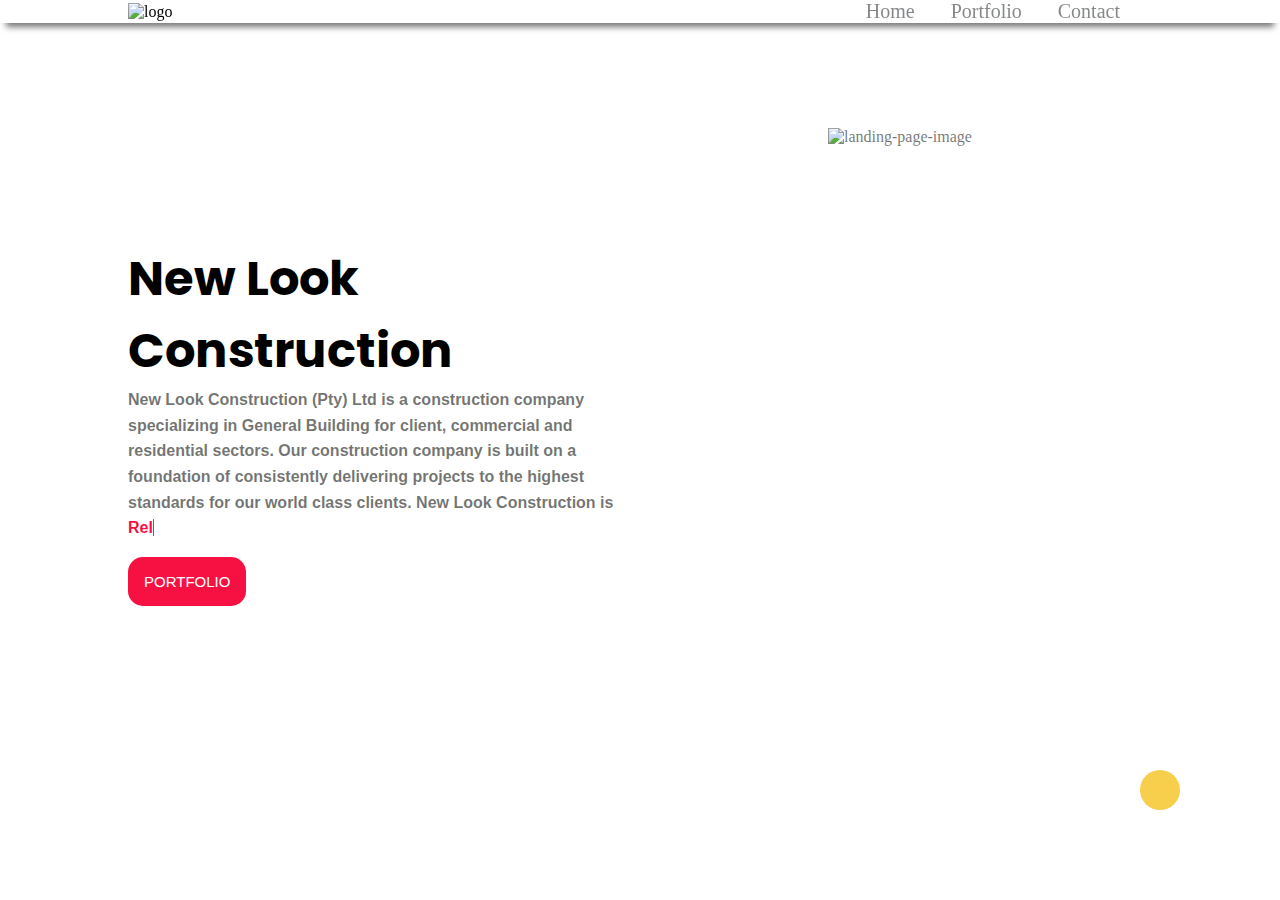
==== index.html @ ca80d8a1 "Added Mailer Logic" ====
<!DOCTYPE html>
<html lang="en">

<head>
    <meta charset="UTF-8">
    <meta name="author" content="Qodbrains">
    <meta name="description" content="Need any construction project done? New Look Construction is always ready for the task no matter how big or small!">
    <meta name="keywords" content="newlookconstruction.co.za, www.newlookconstruction.co.za, www new look constructrion co za, 
    new look construction co za, newlookconstruction">
    <meta http-equiv="content-type" content="text/html; charset=UTF-8">
    <meta http-equiv="X-UA-Compatible" content="IE=edge">
    <meta name="viewport" content="width=device-width, initial-scale=1.0">
    <link rel="stylesheet" href="https://cdnjs.cloudflare.com/ajax/libs/font-awesome/5.15.1/css/all.min.css" integrity="sha512-+4zCK9k+qNFUR5X+cKL9EIR+ZOhtIloNl9GIKS57V1MyNsYpYcUrUeQc9vNfzsWfV28IaLL3i96P9sdNyeRssA==" crossorigin="anonymous" />
    <link rel="stylesheet" href="https://fonts.googleapis.com/css2?family=Crimson+Pro">
    <link rel="preconnect" href="https://fonts.googleapis.com">
    <link rel="preconnect" href="https://fonts.gstatic.com" crossorigin>
    <link href="https://fonts.googleapis.com/css2?family=Oswald:wght@700&family=Poppins:wght@800&family=Roboto+Condensed&family=Rowdies:wght@300&family=Supermercado+One&display=swap" rel="stylesheet">
    <script src="https://kit.fontawesome.com/1935d064dd.js" crossorigin="anonymous"></script>
    <script src="https://kit.fontawesome.com/d7eeb407a0.js" crossorigin="anonymous"></script>
    <link rel="stylesheet" href="utilities.css">
    <link rel="stylesheet" href="utility.css">
    <link rel="stylesheet" href="contacts.css">
    <link rel="stylesheet" href="style.css">
    <script src="./smtp.js"></script>
    <title>New Look Construction | South Africa's Next Biggest General Building Contractor</title>
</head>

<body>
    <div class="nav">
        <div class="nav-background">
            <div class="topnav center-content">
                <div class="logo">

                    <img src="construction-website/images/logo.png" alt="logo" width="100" height="100">

                </div>
                <button onclick="myFunction()" class="navbar-toggle">
            <i class = "fas fa-bars"></i>
          </button>
                <div class="anchor">
                    <a class="active" href="index.html">Home</a>
                    <a href="about.html">Portfolio</a>
                    <a href="contacts.html">Contact</a>
                </div>

            </div>
        </div>

    </div>

    <nav>
        <div class="mobile" id="myDIV">
            <a class="active" href="index.html">Home</a>
            <a href="about.html">Portfolio</a>
            <a href="contacts.html">Contact</a>
        </div>
    </nav>

    <main class="center-content">
        <div class="hero-section">
            <div class="second-layer">
                <div class="landing-content">
                    <h1>New Look<br>Construction</h1>
                    <p>New Look Construction (Pty) Ltd is a construction company specializing in General Building for client, commercial and residential sectors. Our construction company is built on a foundation of consistently delivering projects to the
                        highest standards for our world class clients. New Look Construction is
                        <span class="txt-rotate" data-period="2000" data-rotate='[ "Reliable.", "Honest.", "Respectful.", "Accountable.", "Commited." ]'> 
            </span>
                    </p>
                    <div class="bt">
                        <a href="about.html" class="first-btn">PORTFOLIO</a>
                    </div>
                </div>
                <div class="image-div animation">
                    <img src="construction-website/images/1229647.jpg" alt="landing-page-image">
                </div>
            </div>
    </main>
    <div class="main">
        <div class="message-box" id="box">
            <div class="newlook">
                <p>New Look Construction</p>
            </div>
            <div class="greeting">
                <p>Hi! Let us know how we can help and we'll respond shortly.</p>
            </div>
            <div class="form">
                <input type="text" class="text text-name" placeholder="Name*" required><br>
                <input type="text" class="text text-email" placeholder="Email*" inputmode="email" required><br>
                <textarea name=""  class="text text-message-body" id="textarea" placeholder="How can we help?*" cols="20" rows="5" required></textarea>
            </div>
            <div class="btnContainer">
                <button type="button" class="btn btn-send-mail">SEND</button>
            </div>
            <span>This site is protected by reCAPTCHA and the 
                Google <a href="">Privacy Policy</a> and <a href="">Terms of Service</a> apply.</span>
        </div>
        <div class="check-box" onclick="Action()">
            <i class="fa-solid fa-message"></i>
        </div>

    </div>
    <script>
        const senderName = document.querySelector(".text-name");
        const senderEmail = document.querySelector(".text-email");
        const senderMessage = document.querySelector(".text-message-body");
        const sendButton = document.querySelector(".btn-send-mail");

        const sendMail = () => {
            Email.send({
                SecureToken: "b415045f-d6cf-46df-b791-887473c84600",
                To : 'zdmkhwanazi@gmai.com',
                From : senderEmail.value,
                Subject : "Message From Website",
                Body : senderName.value + "\n" +senderMessage.value
            }).then(
              message => alert("message")
            ).catch(err => {
                console.log("Error: ", err);
            });
        }

        sendButton.addEventListener('click', () => {
            sendMail();
        })

    </script>
    <script src="script.js"></script>
    <noscript>Sorry! But unfortunately your browser either does not support, or has disabled JavaScript functions!</noscript>
</body>

</html>
---- utility.css ----
.center-content {
    margin: auto;
    width: 80%;
}


/* message box */

.message-box {
    width: 350px;
    display: flex;
    flex-direction: column;
    background-color: rgba(250, 250, 250, 0.5);
    display: none;
}

.newlook {
    background-color: rgb(248, 207, 76);
    height: 60px;
    text-align: center;
    font-size: 25px;
    padding: 10px 20px;
    font-family: Arial, Helvetica, sans-serif;
}

.greeting {
    position: relative;
    top: -20px;
    width: 250px;
    margin: auto;
    background-color: rgb(182, 161, 92);
    padding: 20px;
    border-radius: 5px 5px 0 0;
}

.checked {
    display: flex;
    width: 350px;
    display: flex;
    flex-direction: column;
    background-color: rgba(250, 250, 250, 0.5);
    display: flex;
}

.check-box {
    display: flex;
    justify-content: flex-end;
    cursor: pointer;
    border-radius: 50%;
}

.fa-message {
    position: relative;
    padding: 20px;
    background-color: rgb(248, 207, 76);
    color: black;
    border-radius: 50%;
    font-size: 2em;
}

.checked i {
    transform: rotate(360deg);
    transition: 1.5s;
}

#textarea {
    margin-bottom: 10px;
}

.main {
    position: fixed;
    bottom: 10%;
    right: 100px;
    display: flex;
    flex-direction: column;
    z-index: 999;
}

.main .btn {
    font-size: 15px;
    width: 100px;
    margin: auto;
    background-color: rgb(248, 207, 76);
    border: none;
    color: black;
    padding: 10px;
    font-weight: 800;
}

.btnContainer {
    display: flex;
    margin-bottom: 20px;
}

.form {
    display: flex;
    flex-direction: column;
    align-items: center;
}

.text,
textarea {
    border-top: none;
    border-left: none;
    border-right: none;
    padding: 20px;
    width: 250px;
    display: flex;
}

.newlook .cross {
    transform: rotate(45deg);
    position: relative;
    left: 280px;
    bottom: 20px;
    color: gray;
    font-size: 30px;
    cursor: pointer;
    width: 50px;
    border-radius: 50%;
}

.cross:hover {
    color: red;
}

.message-box a {
    color: rgb(172, 148, 72);
    text-decoration: none;
    font-family: sans-serif;
}

.message-box span {
    text-align: center;
    margin-bottom: 10px;
}

@media (max-width: 458px) {
    .main {
        right: 1px;
    }
    .message-box {
        background-color: rgba(255, 255, 255, 0.9);
    }
    .image {
        display: none;
    }
}

@media (max-width: 375px) {
    .main {
        bottom: 2px;
    }
}

@media (max-height: 790px) {
    .main {
        bottom: 1px;
    }
    .text,
    textarea {
        padding: 12px;
    }
}

@media (max-height: 610px) {
    .message-box {
        position: relative;
        bottom: -60px;
        right: 80px;
    }
    .main {
        right: 10px;
    }
}
---- contacts.css ----
.margi {
    margin-top: 14rem;

}

.margi h1 {
    font-family: 'Montserrat', sans-serif;
    color: #f71143;
    text-align: center;
    font-weight: 800;

}



.contact-us__content {
    margin-top: 6rem;
    display: flex;
    align-items: center;
    justify-content: center;
    flex-direction: column;
    text-align: center;
    height: 50vh;

}


.contact-us__content h2 {
    padding-bottom: 2rem;
    font-family: 'Montserrat', sans-serif;
}

.contact-us__content p {
    padding-bottom: 3rem;
    font-family: 'Lato', sans-serif;
}

.container-bg {
    background-color: #171e25;
}

.grid-container {
    display: grid;
    grid-template-columns: 1fr;
    justify-items: center;
    gap: 2rem;
    color: #F7F7F7;
}

.grid-container h3 {
    font-family: 'Montserrat', sans-serif;
    padding-bottom: .5rem;
    
}

.grid-container p {
    font-family: 'Lato', sans-serif;
}

.lets {
    font-size: 1.5rem;
    font-family: 'Montserrat', sans-serif;
    width: 100%;
    background-color: rgba(247, 17, 67, 0.5);
    text-align: center;
}


.grid-container i {
    text-align: center;
    padding: .8rem 0;
}



.grid-container :nth-child(1),
.grid-container :nth-child(2),
.grid-container :nth-child(3)
{
    align-self: center;
    width: 100%;
    text-align: center;

}

/* DESKTOP VIEW */
@media(min-width: 40rem) {
    
.grid-container {
    display: grid;
    grid-template-columns: repeat(3, 1fr);
    justify-items: center;
    grid-template-rows: repeat(3, 1fr);
    gap: 2rem;
    color: #F7F7F7;
}

.copy {
    grid-column: span 3;
    align-self: flex-end;
}

.lets {
    grid-column: span 3;
    font-size: 3rem;
    font-family: 'Montserrat', sans-serif;
    width: 100%;
    background-color: rgba(247, 17, 67, 0.5);
    text-align: center;
    align-self: center;
}
}
---- style.css ----
* {
    margin: 0;
    padding: 0;
    box-sizing: border-box;
}

.mobile,
.nav {
    display: flex;
    justify-content: center;
}

.nav-background {
    background-color: white;
    box-shadow: 0 10px 6px -6px #777;
    width: 100%;
    position: fixed;
    z-index: 1000;
}

.topnav,
.mobile {
    overflow: hidden;
    display: flex;
    text-align: center;
    justify-content: space-between;
    align-items: center;
    padding-right: 1rem;
}

.topnav a:hover {
    background-color: #ddd;
    color: black;
}

.mobile a {
    color: #e99c2f;
    text-decoration: none;
    font-size: 1.25rem;
    padding: 0.9rem 1rem;
    display: block;
}

.topnav a {
    color: #3b3e419f;
    text-decoration: none;
    font-size: 1.25rem;
    padding: 0.9rem 1rem;
    display: none;
}

.navbar-toggle {
    border: none;
    color: #fff;
    background: #e99c2f;
    width: 35px;
    height: 30px;
    font-size: 1.5rem;
    cursor: pointer;
    position: fixed;
    right: 6%;
}


/* adding style for mobile nav to use on js */

.mystyle {
    margin: 0.7rem 0;
    letter-spacing: 2px;
    color: #e99c2f;
    text-decoration: none;
    display: block;
    position: fixed;
    width: 100%;
    top: 13%;
    z-index: 600;
    background-color: rgba(247, 247, 247, 0.9);
}

.mobile {
    position: fixed;
}

.hero-section {
    margin-top: 2rem;
    color: #1e1f209f;
}

.landing-content {
    /* align-self: center; */
    height: 100%;
    font-family: Arial, Helvetica, sans-serif;
    display: flex;
    flex-direction: column;
    justify-content: center;
}

.landing-content p {
    font-family: 'Lato', sans-serif;
    line-height: 1.6;
    font-size: 1rem;
    font-weight: bolder;
}

.landing-content h1 {
    color: black;
    font-family: 'Poppins', sans-serif;
    font-size: 2rem;
    margin-top: 8rem;
}

.image-div {
    text-align: center;
    justify-self: center;
}

.image-div img {
    width: 70%;
}

.second-layer {
    display: grid;
    grid-template-columns: repeat(1, 1fr);
    gap: 1rem;
    height: 50vh;
    color: #1e1f209f;
}

.txt-rotate {
    color: #f71143;
    font-weight: bolder;
}

.first-btn {
    text-decoration: none;
    color: white;
    background-color: #f71143;
    padding: 1rem;
    border: none;
    font-size: 15px;
    border-radius: 15px;
    cursor: pointer;
    /* letter-spacing: 2px; */
}

.first-btn:hover,
.first-btn:active {
    background-color: #ca0f37;
    color: white;
    padding: 1rem;
    border: none;
    cursor: pointer;
}

.first-btn a {
    text-decoration: none;
    color: white;
}

.bt {
    margin-top: 2rem;
}

img {
    width: 100%;
}

.animation {
    position: relative;
    animation: vusi;
    animation-duration: 2.5s;
    animation-delay: 1s;
    animation-fill-mode: forwards;
    transition-property: all;
    z-index: -1;
}

@keyframes vusi {
    0% {
        left: -10px;
    }
    100% {
        left: 10%;
    }
}

@media(min-width: 40rem) {
    .hero-section {
        margin-top: 8rem;
        color: #1e1f209f;
    }
}

@media(min-width: 40rem) {
    .second-layer {
        display: grid;
        grid-template-columns: repeat(2, 1fr);
        gap: 1rem;
        height: 50vh;
        color: #1e1f209f;
    }
    .landing-content {
        align-self: center;
        height: 50vh;
        font-family: Arial, Helvetica, sans-serif;
    }
    .landing-content h1 {
        color: black;
        font-family: 'Poppins', sans-serif;
        font-size: 3rem;
    }
    @keyframes vusi {
        0% {
            left: -10px;
        }
        100% {
            left: 20%;
        }
    }
}


/* desktop view */

@media (min-width: 40rem) {
    .topnav a {
        color: #3b3e419f;
        text-decoration: none;
        font-size: 1.25rem;
        padding: 0.9rem 1rem;
        display: inline;
    }
    .navbar-toggle {
        display: none;
    }
    .mobile {
        display: none;
    }
}
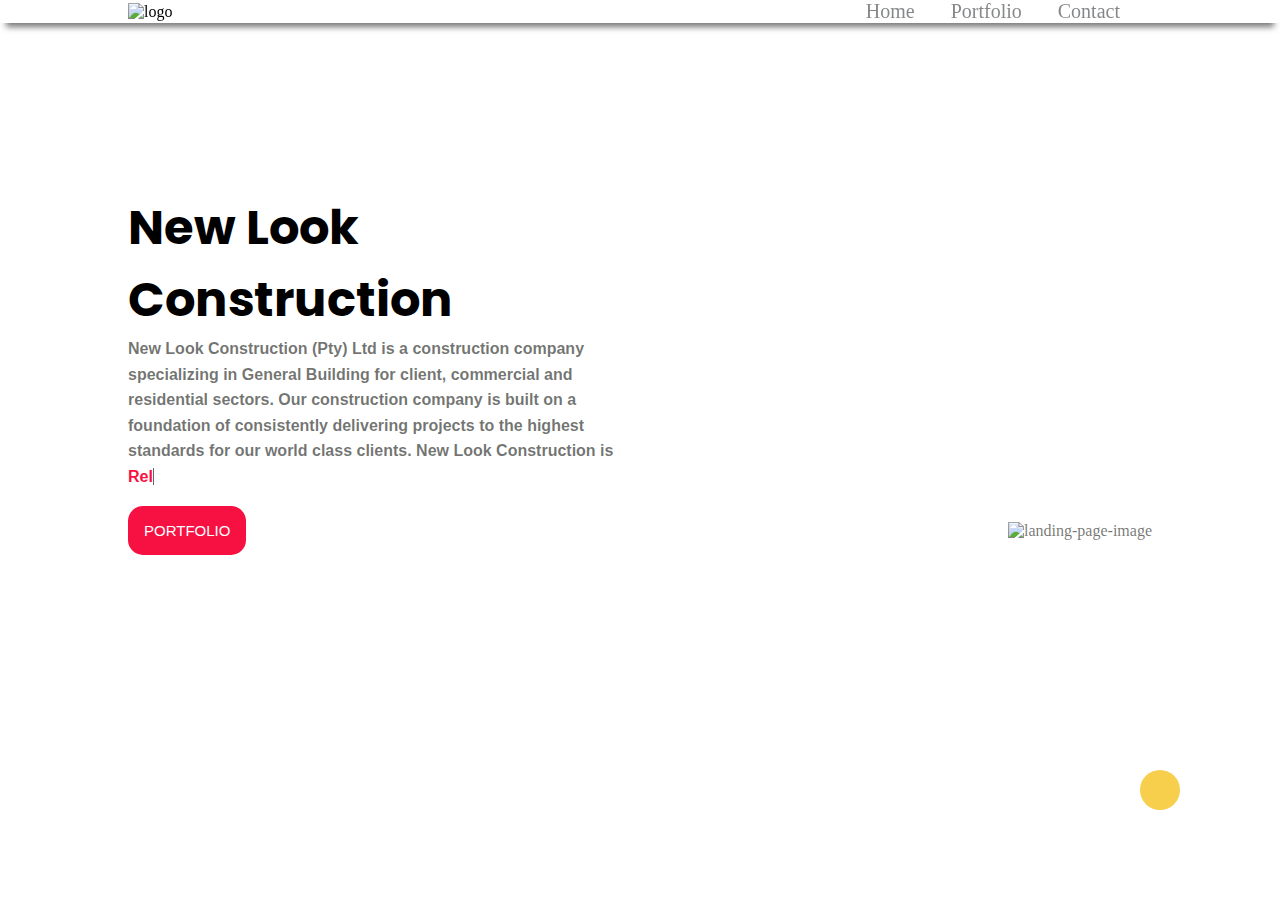
==== commit 83b08a7a: "changes made for logo width and height unit testing" ====
--- a/index.html
+++ b/index.html
@@ -31,7 +31,7 @@
             <div class="topnav center-content">
                 <div class="logo">
 
-                    <img src="construction-website/images/logo.png" alt="logo" width="100" height="100">
+                    <img src="construction-website/images/logo.png" alt="logo" width="100%" height="100vh">
 
                 </div>
                 <button onclick="myFunction()" class="navbar-toggle">
--- a/style.css
+++ b/style.css
@@ -111,18 +111,18 @@
 
 .image-div {
     text-align: center;
-    justify-self: center;
+    justify-self: flex-end;
 }
 
 .image-div img {
-    width: 70%;
+    width: 50%;
 }
 
 .second-layer {
     display: grid;
     grid-template-columns: repeat(1, 1fr);
     gap: 1rem;
-    height: 50vh;
+    /* height: 50vh; */
     color: #1e1f209f;
 }
 
@@ -166,10 +166,10 @@
 }
 
 .animation {
+    left: 0;
     position: relative;
     animation: vusi;
-    animation-duration: 2.5s;
-    animation-delay: 1s;
+    animation-duration: 5s;
     animation-fill-mode: forwards;
     transition-property: all;
     z-index: -1;
@@ -177,16 +177,16 @@
 
 @keyframes vusi {
     0% {
-        left: -10px;
+        left: -200%;
     }
     100% {
-        left: 10%;
+        left: 0%;
     }
 }
 
 @media(min-width: 40rem) {
     .hero-section {
-        margin-top: 8rem;
+        margin-top: 4rem;
         color: #1e1f209f;
     }
 }
@@ -196,12 +196,10 @@
         display: grid;
         grid-template-columns: repeat(2, 1fr);
         gap: 1rem;
-        height: 50vh;
         color: #1e1f209f;
     }
     .landing-content {
         align-self: center;
-        height: 50vh;
         font-family: Arial, Helvetica, sans-serif;
     }
     .landing-content h1 {
@@ -209,12 +207,25 @@
         font-family: 'Poppins', sans-serif;
         font-size: 3rem;
     }
+
+    .image-div {
+        text-align: center;
+        align-self: end;
+    }
+    
+    .image-div img {
+        width: 50%;
+    }
+
+
+
     @keyframes vusi {
         0% {
-            left: -10px;
+            opacity: 0;
+            left: -200%;
         }
         100% {
-            left: 20%;
+            left: 18%;
         }
     }
 }
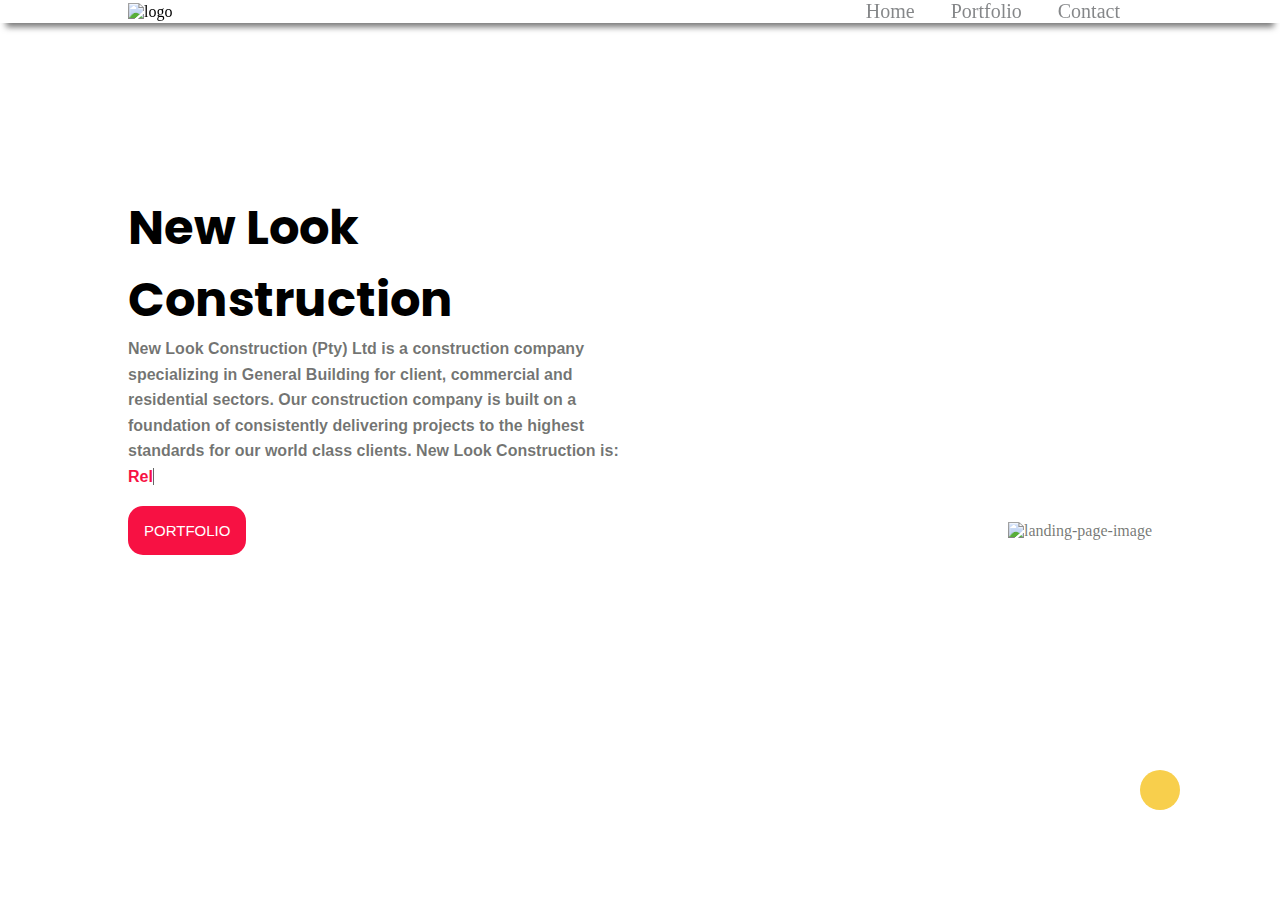
==== commit 3cfd5540: "Merge branch 'main' into whatsapp" ====
--- a/index.html
+++ b/index.html
@@ -31,7 +31,7 @@
             <div class="topnav center-content">
                 <div class="logo">
 
-                    <img src="construction-website/images/logo.png" alt="logo" width="100%" height="100vh">
+                    <img src="construction-website/images/logo.png" alt="logo" width="100" height="100">
 
                 </div>
                 <button onclick="myFunction()" class="navbar-toggle">
@@ -62,7 +62,7 @@
                 <div class="landing-content">
                     <h1>New Look<br>Construction</h1>
                     <p>New Look Construction (Pty) Ltd is a construction company specializing in General Building for client, commercial and residential sectors. Our construction company is built on a foundation of consistently delivering projects to the
-                        highest standards for our world class clients. New Look Construction is
+                        highest standards for our world class clients. New Look Construction is: <br>
                         <span class="txt-rotate" data-period="2000" data-rotate='[ "Reliable.", "Honest.", "Respectful.", "Accountable.", "Commited." ]'> 
             </span>
                     </p>
@@ -86,7 +86,7 @@
             <div class="form">
                 <input type="text" class="text text-name" placeholder="Name*" required><br>
                 <input type="text" class="text text-email" placeholder="Email*" inputmode="email" required><br>
-                <textarea name=""  class="text text-message-body" id="textarea" placeholder="How can we help?*" cols="20" rows="5" required></textarea>
+                <textarea name="" class="text text-message-body" id="textarea" placeholder="How can we help?*" cols="20" rows="5" required></textarea>
             </div>
             <div class="btnContainer">
                 <button type="button" class="btn btn-send-mail">SEND</button>
@@ -108,12 +108,12 @@
         const sendMail = () => {
             Email.send({
                 SecureToken: "b415045f-d6cf-46df-b791-887473c84600",
-                To : 'zdmkhwanazi@gmai.com',
-                From : senderEmail.value,
-                Subject : "Message From Website",
-                Body : senderName.value + "\n" +senderMessage.value
+                To: 'zdmkhwanazi@gmai.com',
+                From: senderEmail.value,
+                Subject: "Message From Website",
+                Body: senderName.value + "\n" + senderMessage.value
             }).then(
-              message => alert("message")
+                message => alert("message")
             ).catch(err => {
                 console.log("Error: ", err);
             });
@@ -122,7 +122,6 @@
         sendButton.addEventListener('click', () => {
             sendMail();
         })
-
     </script>
     <script src="script.js"></script>
     <noscript>Sorry! But unfortunately your browser either does not support, or has disabled JavaScript functions!</noscript>
--- a/style.css
+++ b/style.css
@@ -122,7 +122,6 @@
     display: grid;
     grid-template-columns: repeat(1, 1fr);
     gap: 1rem;
-    /* height: 50vh; */
     color: #1e1f209f;
 }
 
@@ -140,7 +139,6 @@
     font-size: 15px;
     border-radius: 15px;
     cursor: pointer;
-    /* letter-spacing: 2px; */
 }
 
 .first-btn:hover,
@@ -166,7 +164,6 @@
 }
 
 .animation {
-    left: 0;
     position: relative;
     animation: vusi;
     animation-duration: 5s;
@@ -177,12 +174,21 @@
 
 @keyframes vusi {
     0% {
+        opacity: 0;
         left: -200%;
     }
+
+    37% {
+        opacity: 0;
+    }
+
+
     100% {
         left: 0%;
     }
 }
+
+
 
 @media(min-width: 40rem) {
     .hero-section {
@@ -190,6 +196,8 @@
         color: #1e1f209f;
     }
 }
+
+
 
 @media(min-width: 40rem) {
     .second-layer {
@@ -231,6 +239,49 @@
 }
 
 
+/* QUERIES FOR IPAD */
+@media(min-width:50.625rem) and (max-width:50.625rem) {
+    .second-layer {
+        display: grid;
+        grid-template-columns: repeat(2, 1fr);
+        gap: 1rem;
+        color: #1e1f209f;
+    }
+    .landing-content {
+        align-self: center;
+        font-family: Arial, Helvetica, sans-serif;
+    }
+    .landing-content h1 {
+        color: black;
+        font-family: 'Poppins', sans-serif;
+        font-size: 3rem;
+    }
+
+    .image-div {
+        margin-top: 8rem;
+        align-self: center;
+    }
+    
+    .image-div img {
+        width: 60%;
+    }
+
+
+
+    @keyframes vusi {
+        0% {
+            opacity: 0;
+            left: -200%;
+        }
+        100% {
+            left: 0%;
+        }
+    }
+
+
+}
+
+
 /* desktop view */
 
 @media (min-width: 40rem) {
@@ -247,4 +298,7 @@
     .mobile {
         display: none;
     }
-}+}
+
+
+
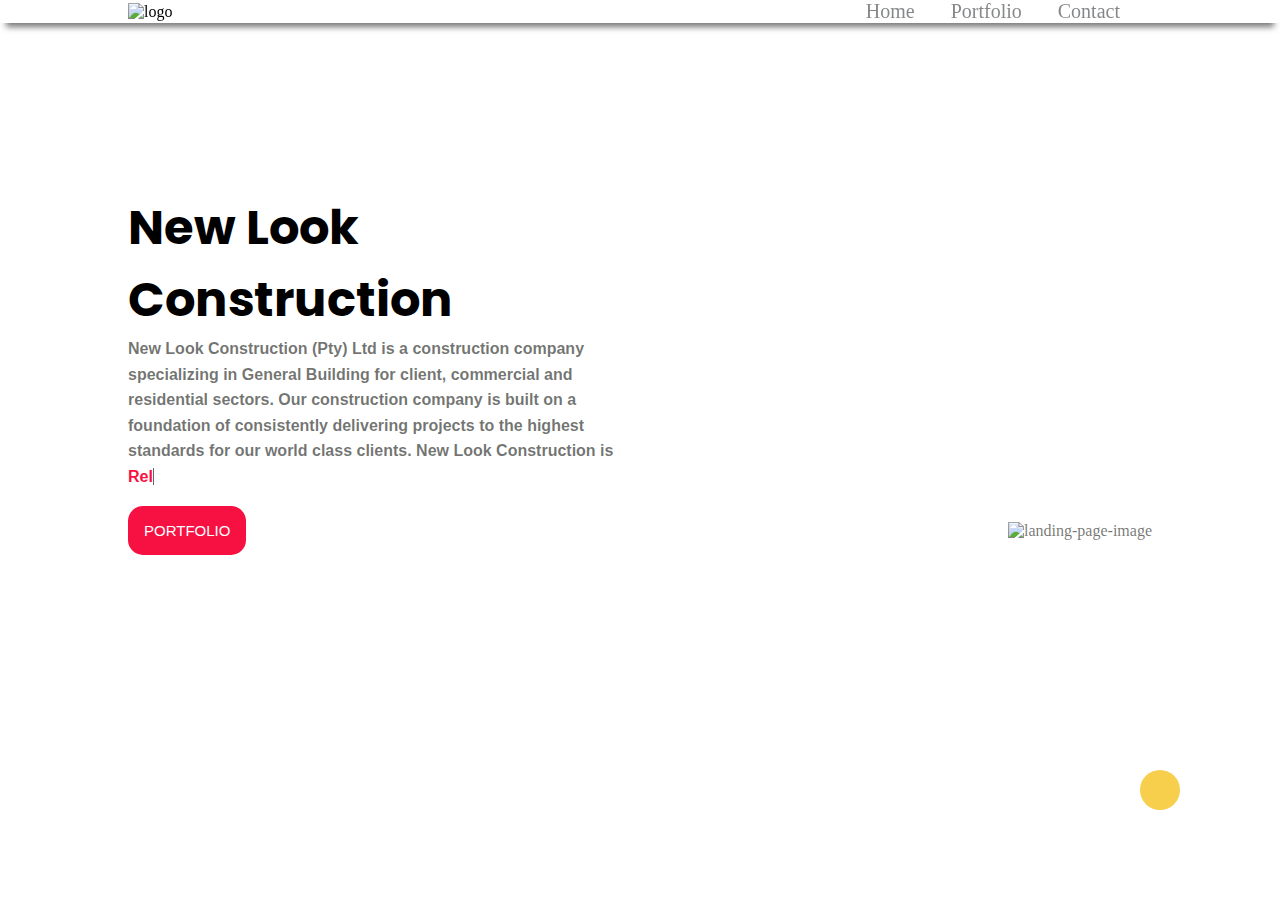
==== commit efc19d29: "testing email" ====
--- a/index.html
+++ b/index.html
@@ -21,7 +21,7 @@
     <link rel="stylesheet" href="utility.css">
     <link rel="stylesheet" href="contacts.css">
     <link rel="stylesheet" href="style.css">
-    <script src="./smtp.js"></script>
+    <script src="smtp.js"></script>
     <title>New Look Construction | South Africa's Next Biggest General Building Contractor</title>
 </head>
 
@@ -31,7 +31,7 @@
             <div class="topnav center-content">
                 <div class="logo">
 
-                    <img src="construction-website/images/logo.png" alt="logo" width="100" height="100">
+                    <img src="construction-website/images/logo.png" alt="logo" width="100%" height="100vh">
 
                 </div>
                 <button onclick="myFunction()" class="navbar-toggle">
@@ -62,7 +62,7 @@
                 <div class="landing-content">
                     <h1>New Look<br>Construction</h1>
                     <p>New Look Construction (Pty) Ltd is a construction company specializing in General Building for client, commercial and residential sectors. Our construction company is built on a foundation of consistently delivering projects to the
-                        highest standards for our world class clients. New Look Construction is: <br>
+                        highest standards for our world class clients. New Look Construction is
                         <span class="txt-rotate" data-period="2000" data-rotate='[ "Reliable.", "Honest.", "Respectful.", "Accountable.", "Commited." ]'> 
             </span>
                     </p>
@@ -86,7 +86,7 @@
             <div class="form">
                 <input type="text" class="text text-name" placeholder="Name*" required><br>
                 <input type="text" class="text text-email" placeholder="Email*" inputmode="email" required><br>
-                <textarea name="" class="text text-message-body" id="textarea" placeholder="How can we help?*" cols="20" rows="5" required></textarea>
+                <textarea name=""  class="text text-message-body" id="textarea" placeholder="How can we help?*" cols="20" rows="5" required></textarea>
             </div>
             <div class="btnContainer">
                 <button type="button" class="btn btn-send-mail">SEND</button>
@@ -108,13 +108,14 @@
         const sendMail = () => {
             Email.send({
                 SecureToken: "b415045f-d6cf-46df-b791-887473c84600",
-                To: 'zdmkhwanazi@gmai.com',
-                From: senderEmail.value,
-                Subject: "Message From Website",
-                Body: senderName.value + "\n" + senderMessage.value
-            }).then(
-                message => alert("message")
-            ).catch(err => {
+                To : 'vusimbula65@gmail.com',
+                From : senderEmail.value,
+                Subject : "Message From Website",
+                Body : senderName.value + "\n" +senderMessage.value
+            }).then(message => {
+                return message;
+            })
+              .catch(err => {
                 console.log("Error: ", err);
             });
         }
@@ -122,6 +123,7 @@
         sendButton.addEventListener('click', () => {
             sendMail();
         })
+
     </script>
     <script src="script.js"></script>
     <noscript>Sorry! But unfortunately your browser either does not support, or has disabled JavaScript functions!</noscript>
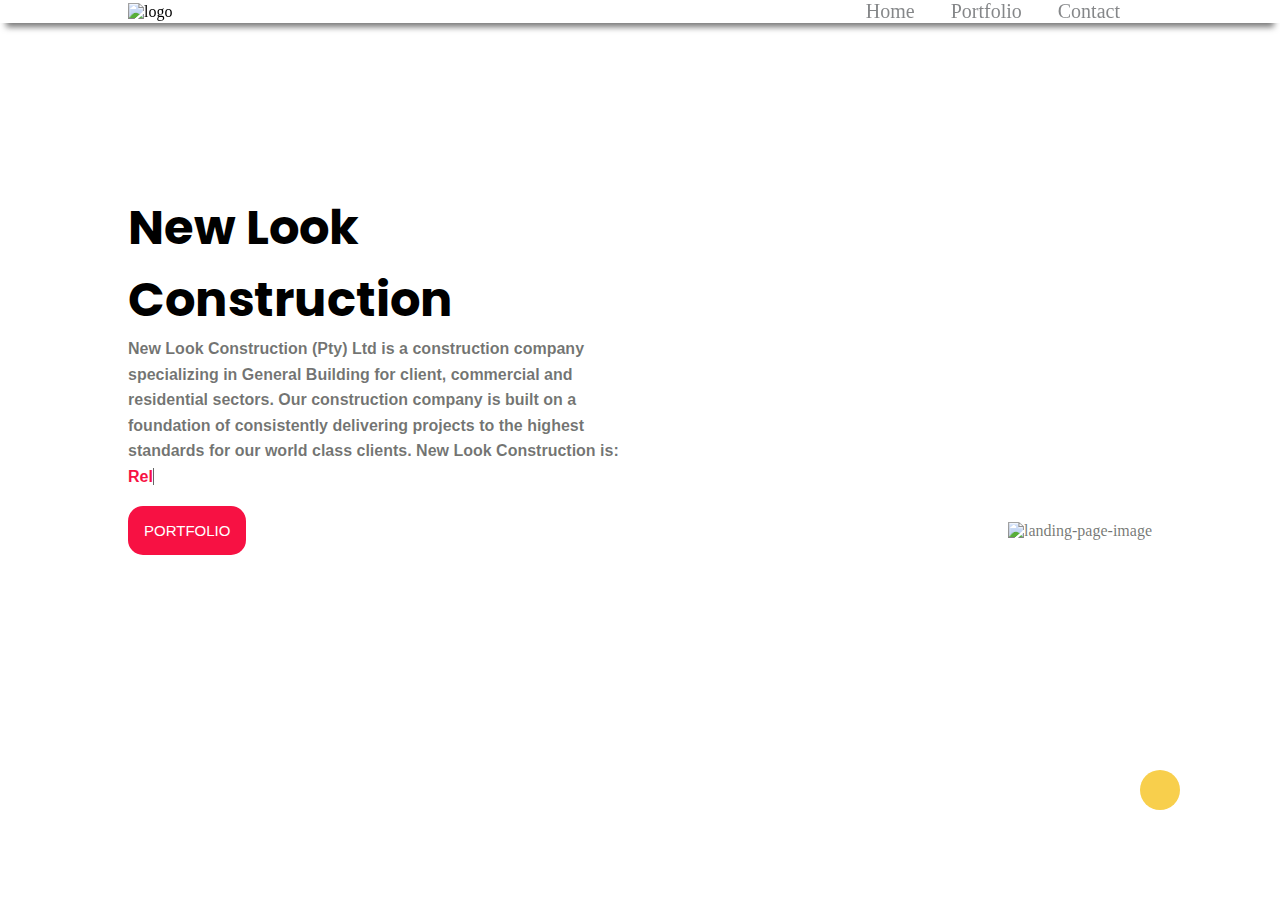
==== commit 2a6c625d: "Merge branch 'main' into email-logic" ====
--- a/index.html
+++ b/index.html
@@ -62,7 +62,7 @@
                 <div class="landing-content">
                     <h1>New Look<br>Construction</h1>
                     <p>New Look Construction (Pty) Ltd is a construction company specializing in General Building for client, commercial and residential sectors. Our construction company is built on a foundation of consistently delivering projects to the
-                        highest standards for our world class clients. New Look Construction is
+                        highest standards for our world class clients. New Look Construction is: <br>
                         <span class="txt-rotate" data-period="2000" data-rotate='[ "Reliable.", "Honest.", "Respectful.", "Accountable.", "Commited." ]'> 
             </span>
                     </p>
@@ -86,7 +86,7 @@
             <div class="form">
                 <input type="text" class="text text-name" placeholder="Name*" required><br>
                 <input type="text" class="text text-email" placeholder="Email*" inputmode="email" required><br>
-                <textarea name=""  class="text text-message-body" id="textarea" placeholder="How can we help?*" cols="20" rows="5" required></textarea>
+                <textarea name="" class="text text-message-body" id="textarea" placeholder="How can we help?*" cols="20" rows="5" required></textarea>
             </div>
             <div class="btnContainer">
                 <button type="button" class="btn btn-send-mail">SEND</button>
@@ -123,7 +123,6 @@
         sendButton.addEventListener('click', () => {
             sendMail();
         })
-
     </script>
     <script src="script.js"></script>
     <noscript>Sorry! But unfortunately your browser either does not support, or has disabled JavaScript functions!</noscript>
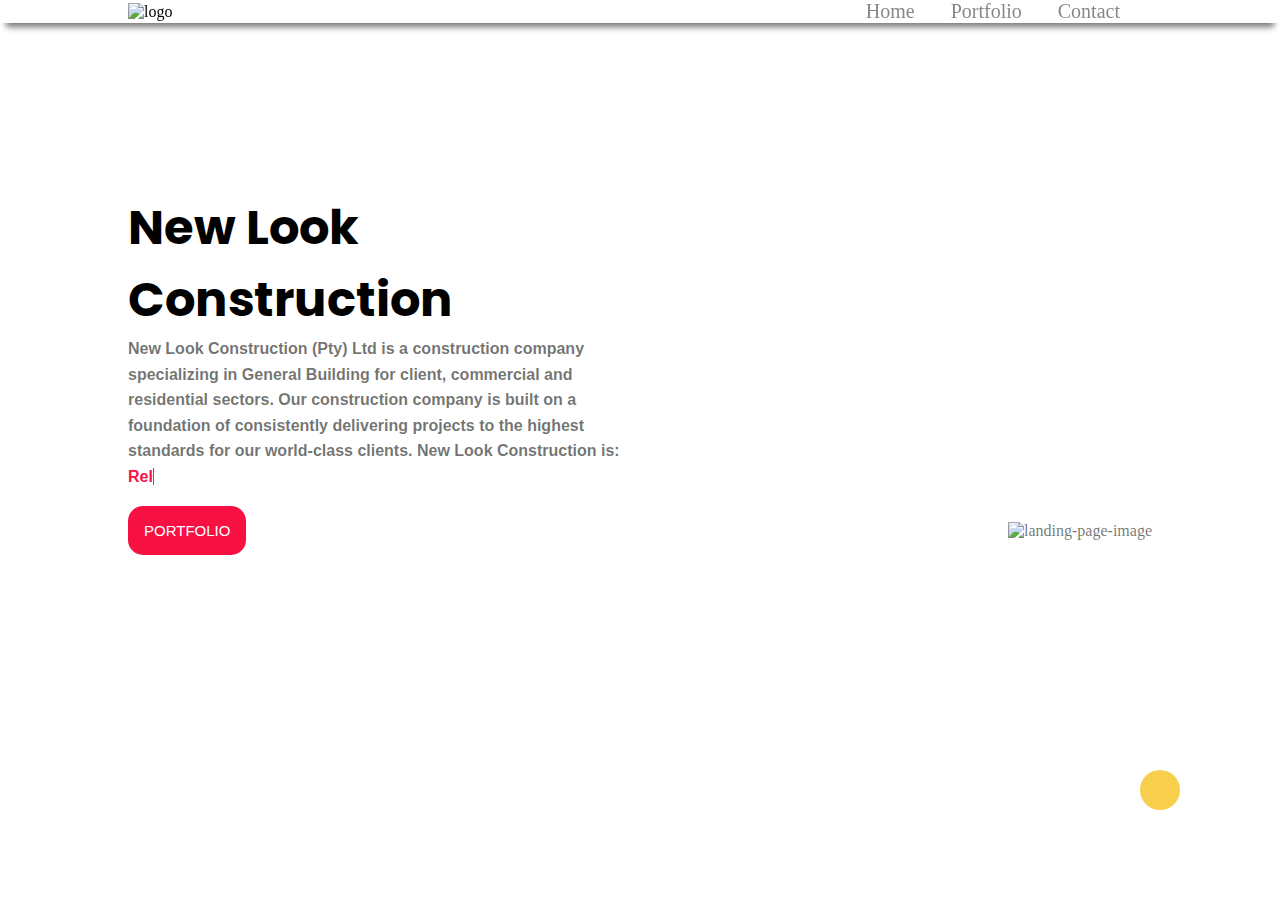
==== commit ef90ab77: "SEO 3rd part complete" ====
--- a/index.html
+++ b/index.html
@@ -1,12 +1,14 @@
 <!DOCTYPE html>
-<html lang="en">
+<html lang="en-ZA">
 
 <head>
     <meta charset="UTF-8">
     <meta name="author" content="Qodbrains">
-    <meta name="description" content="Need any construction project done? New Look Construction is always ready for the task no matter how big or small!">
+    <meta name="description" content="With a range of building services and expertise, New Look Construction 
+    can offer a range of services to the South African building industry." />
     <meta name="keywords" content="newlookconstruction.co.za, www.newlookconstruction.co.za, www new look constructrion co za, 
-    new look construction co za, newlookconstruction">
+    new look construction co za, newlookconstruction, Building contractors, South African builders, new look construction
+     south africa, sa, za" />
     <meta http-equiv="content-type" content="text/html; charset=UTF-8">
     <meta http-equiv="X-UA-Compatible" content="IE=edge">
     <meta name="viewport" content="width=device-width, initial-scale=1.0">
@@ -15,6 +17,7 @@
     <link rel="preconnect" href="https://fonts.googleapis.com">
     <link rel="preconnect" href="https://fonts.gstatic.com" crossorigin>
     <link href="https://fonts.googleapis.com/css2?family=Oswald:wght@700&family=Poppins:wght@800&family=Roboto+Condensed&family=Rowdies:wght@300&family=Supermercado+One&display=swap" rel="stylesheet">
+    <link rel="canonical" href="http://newlookconstruction.co.za/index.html">
     <script src="https://kit.fontawesome.com/1935d064dd.js" crossorigin="anonymous"></script>
     <script src="https://kit.fontawesome.com/d7eeb407a0.js" crossorigin="anonymous"></script>
     <link rel="stylesheet" href="utilities.css">
@@ -62,7 +65,7 @@
                 <div class="landing-content">
                     <h1>New Look<br>Construction</h1>
                     <p>New Look Construction (Pty) Ltd is a construction company specializing in General Building for client, commercial and residential sectors. Our construction company is built on a foundation of consistently delivering projects to the
-                        highest standards for our world class clients. New Look Construction is: <br>
+                        highest standards for our world-class clients. New Look Construction is: <br>
                         <span class="txt-rotate" data-period="2000" data-rotate='[ "Reliable.", "Honest.", "Respectful.", "Accountable.", "Commited." ]'> 
             </span>
                     </p>
